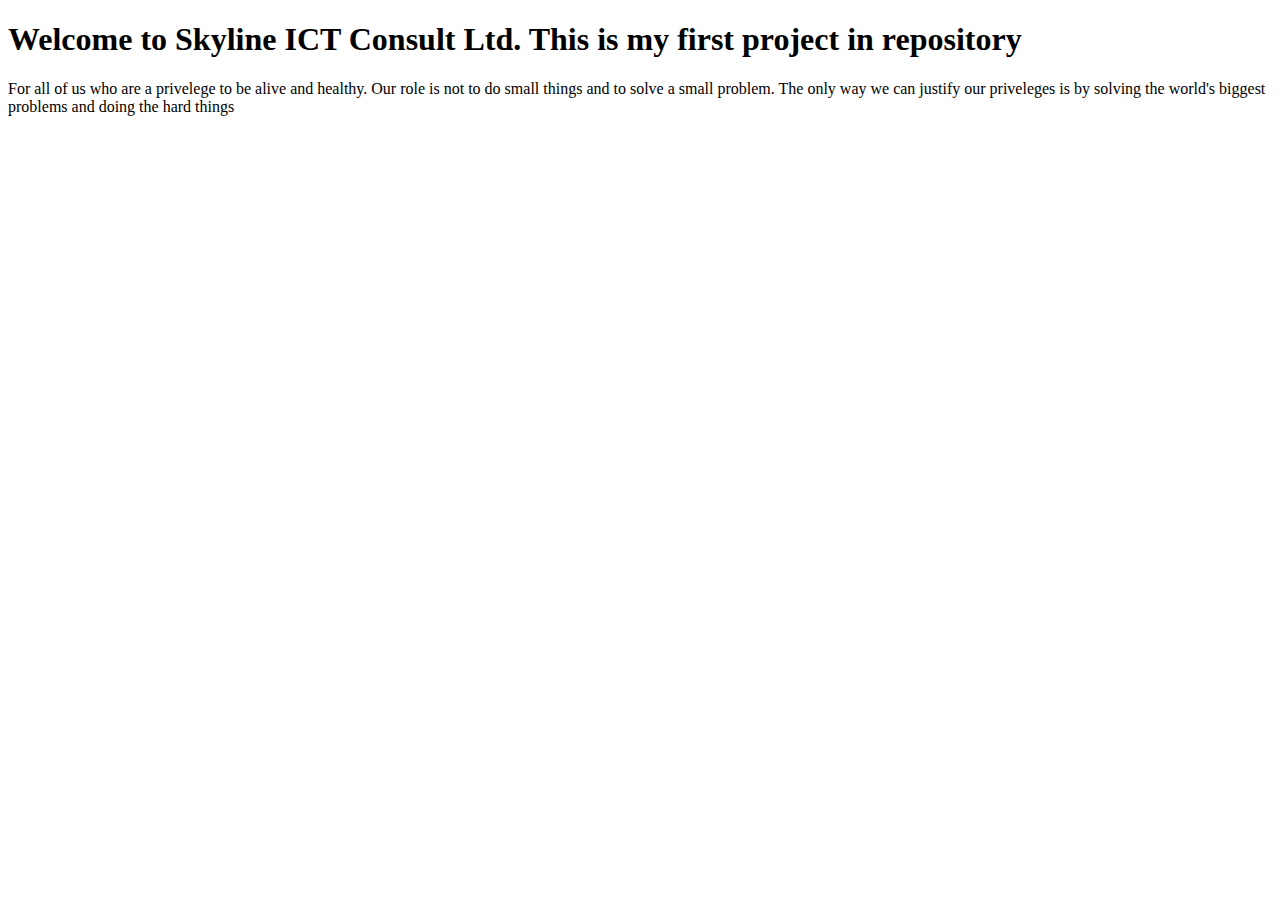
==== index.html @ 1e0d52a5 "This is my first commit on main" ====
<!DOCTYPE html>
<html lang="en">
<head>
  <meta charset="UTF-8">
  <meta name="viewport" content="width=device-width, initial-scale=1.0">
  <title>60614 Cohort 14</title>
</head>
<body>

    <h1>Welcome to Skyline ICT Consult Ltd. This is my first project in repository</h1>

    <p>For all of us who are a privelege to be alive and healthy.

    Our role is not to do small things and to solve a small problem.
    
    The only way we can justify our priveleges is by solving the world's biggest problems and doing the hard things

    </p>
  
</body>
</html>
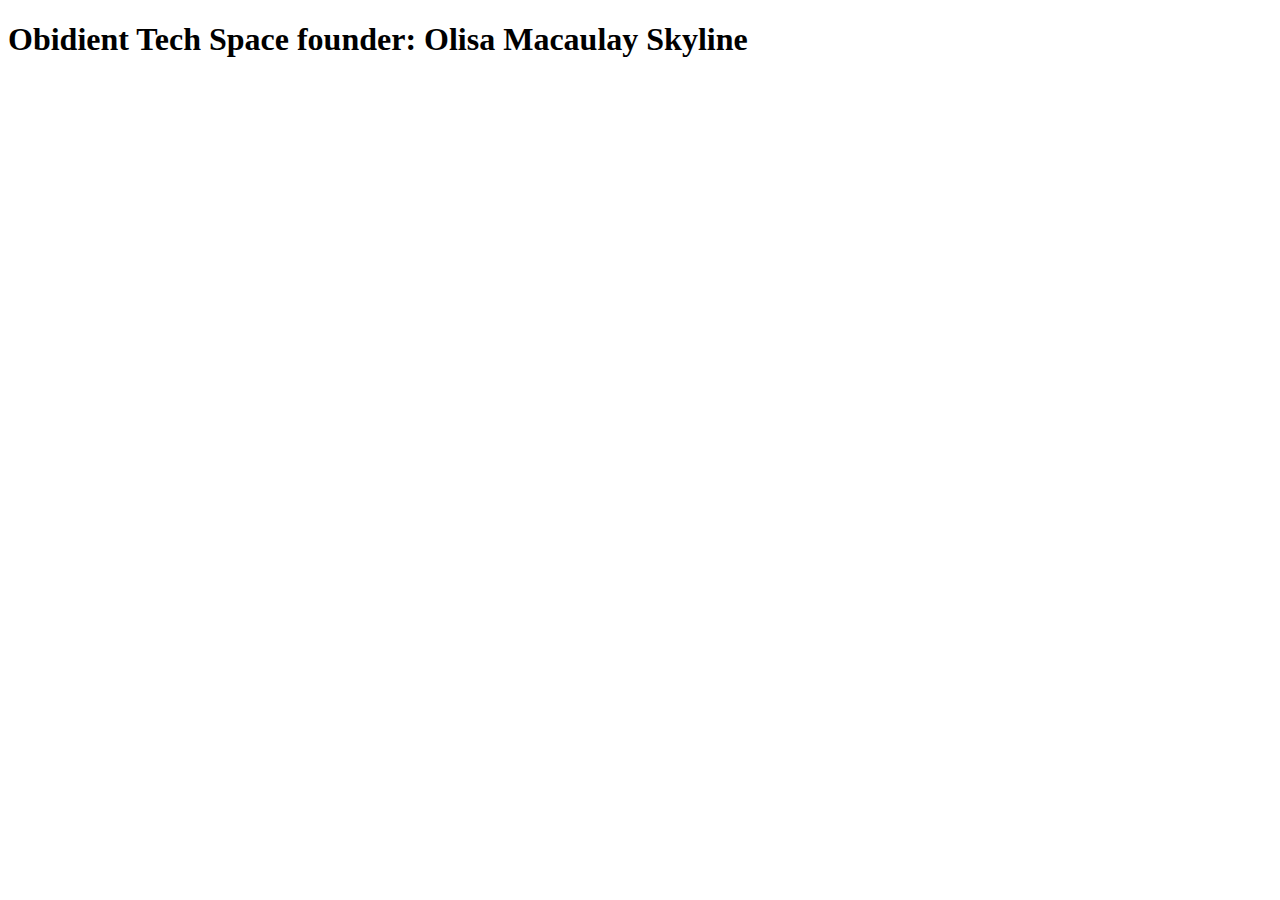
==== commit 56b0b801: "This is my second commit, and i'm getting better at it" ====
--- a/index.html
+++ b/index.html
@@ -6,16 +6,7 @@
   <title>60614 Cohort 14</title>
 </head>
 <body>
-
-    <h1>Welcome to Skyline ICT Consult Ltd. This is my first project in repository</h1>
-
-    <p>For all of us who are a privelege to be alive and healthy.
-
-    Our role is not to do small things and to solve a small problem.
-    
-    The only way we can justify our priveleges is by solving the world's biggest problems and doing the hard things
-
-    </p>
   
+      <h1>Obidient Tech Space founder: Olisa Macaulay Skyline</h1>
 </body>
 </html>